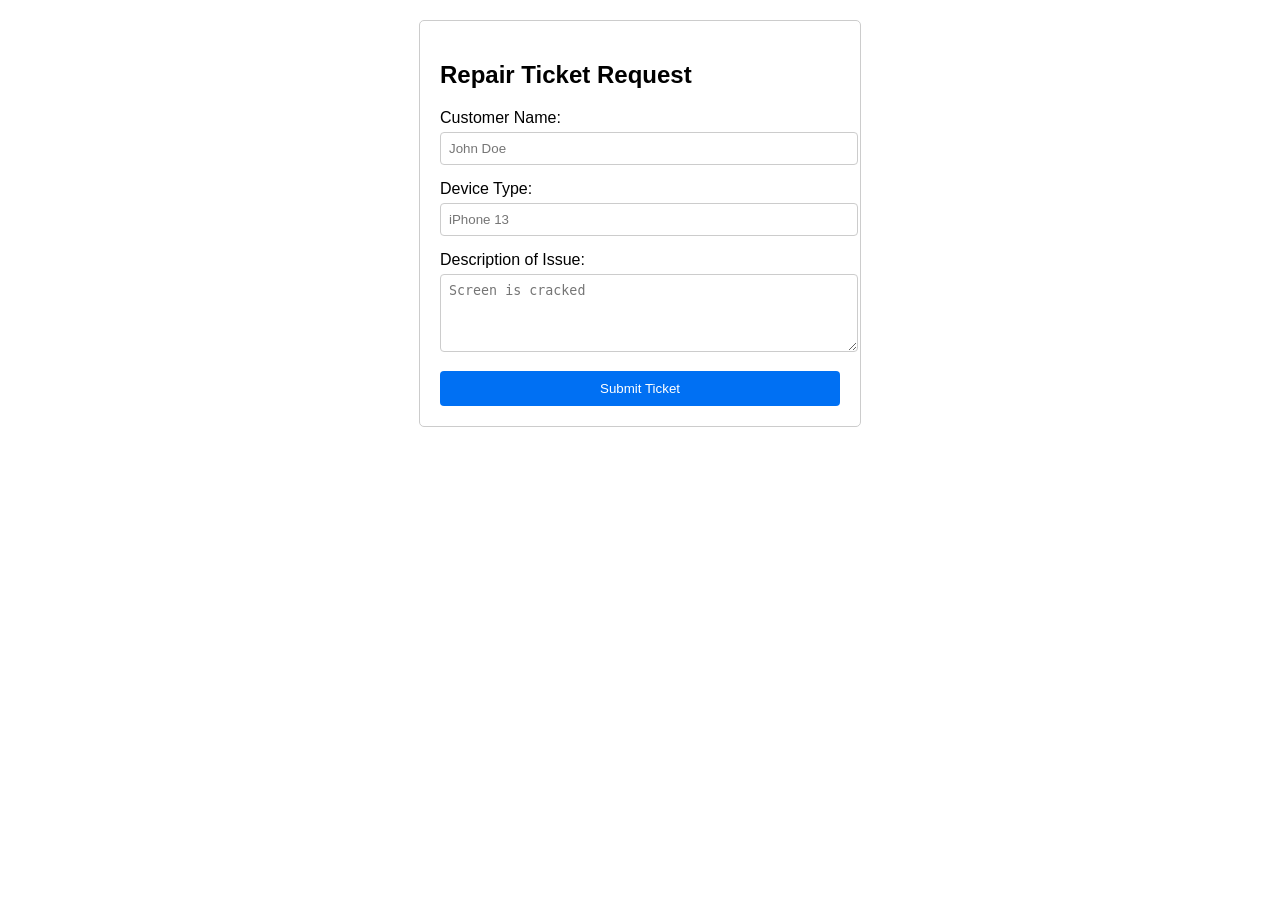
==== RC ticket.html @ 40aea12e "Create HTML form for repair ticket request" ====
<!DOCTYPE html>
<html lang="en">
<head>
    <meta charset="UTF-8">
    <meta name="viewport" content="width=device-width, initial-scale=1.0">
    <title>Repair Ticket Request</title>
    <style>
        body { font-family: Arial, sans-serif; margin: 20px; }
        form { max-width: 400px; margin: 0 auto; padding: 20px; border: 1px solid #ccc; border-radius: 5px; }
        label { display: block; margin-bottom: 5px; }
        input, select, textarea { width: 100%; padding: 8px; margin-bottom: 15px; border: 1px solid #ccc; border-radius: 4px; }
        button { width: 100%; padding: 10px; background-color: #0070f3; color: white; border: none; border-radius: 4px; cursor: pointer; }
        button:hover { background-color: #0051a2; }
    </style>
</head>
<body>

    <form id="ticketForm">
        <h2>Repair Ticket Request</h2>
        
        <label for="name">Customer Name:</label>
        <input type="text" id="name" name="name" required placeholder="John Doe">

        <label for="device">Device Type:</label>
        <input type="text" id="device" name="device" required placeholder="iPhone 13">

        <label for="issue">Description of Issue:</label>
        <textarea id="issue" name="issue" rows="4" required placeholder="Screen is cracked"></textarea>

        <button type="submit">Submit Ticket</button>
    </form>

</body>
</html>
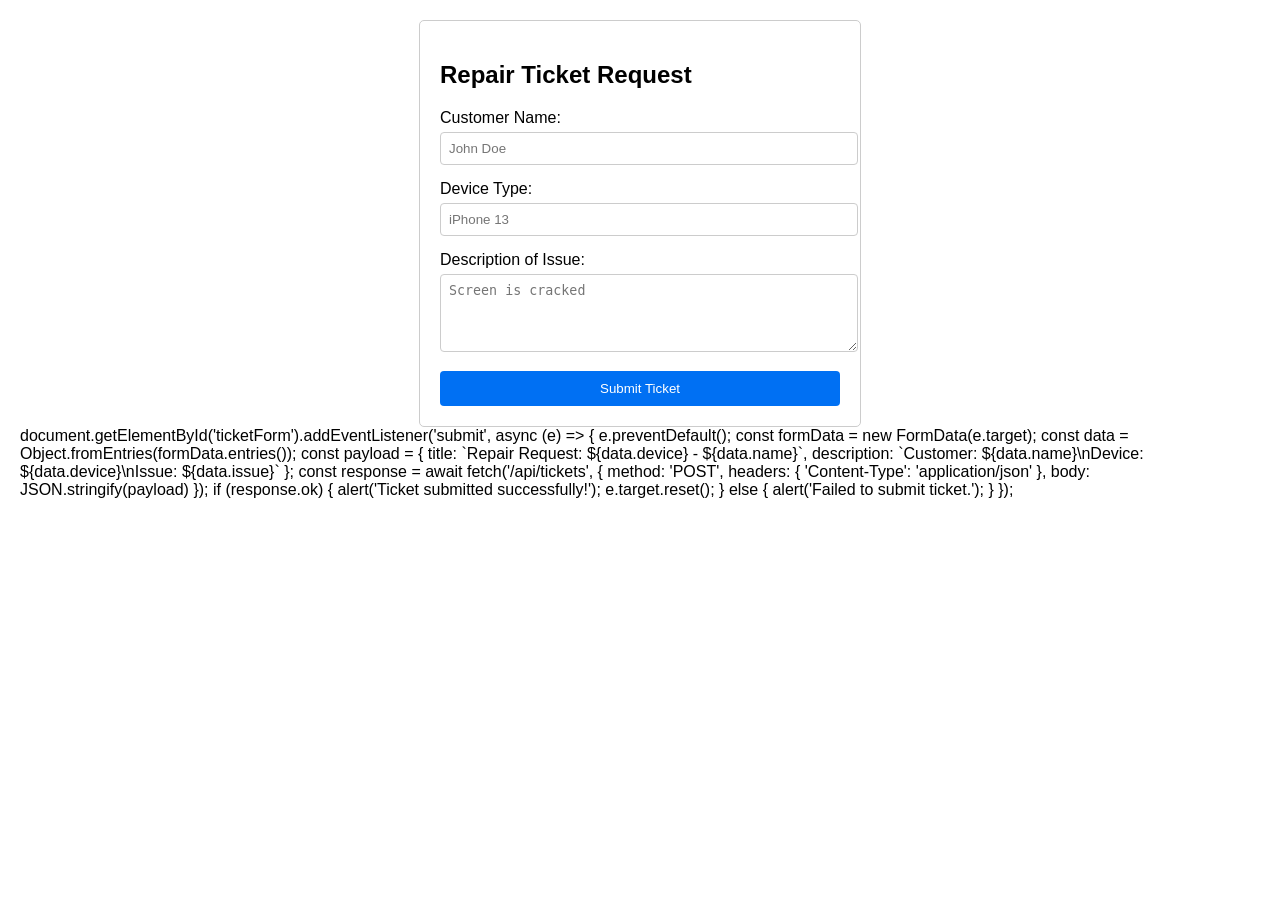
==== commit fb54f7fa: "Implement ticket form submission logic Added JavaScript to handle form submission and send ticket da" ====
--- a/RC ticket.html
+++ b/RC ticket.html
@@ -29,6 +29,29 @@
 
         <button type="submit">Submit Ticket</button>
     </form>
+document.getElementById('ticketForm').addEventListener('submit', async (e) => {
+    e.preventDefault();
+    const formData = new FormData(e.target);
+    const data = Object.fromEntries(formData.entries());
+    
+    const payload = {
+        title: `Repair Request: ${data.device} - ${data.name}`,
+        description: `Customer: ${data.name}\nDevice: ${data.device}\nIssue: ${data.issue}`
+    };
+
+    const response = await fetch('/api/tickets', {
+        method: 'POST',
+        headers: { 'Content-Type': 'application/json' },
+        body: JSON.stringify(payload)
+    });
+
+    if (response.ok) {
+        alert('Ticket submitted successfully!');
+        e.target.reset();
+    } else {
+        alert('Failed to submit ticket.');
+    }
+});
 
 </body>
 </html>
